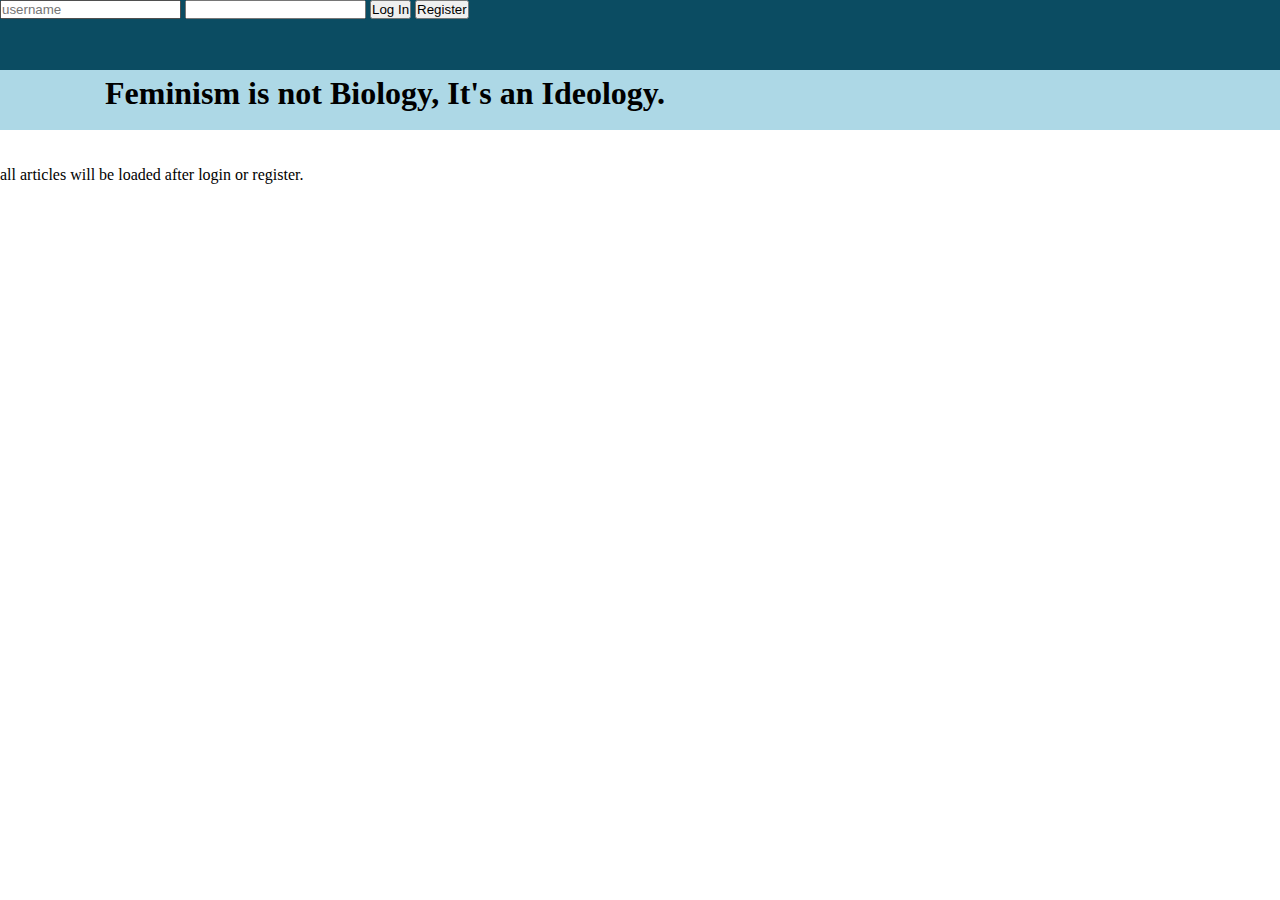
==== ui/index.html @ 9a6950fe "[imad-console] Updates ui/index.html" ====
<!DOCTYPE html>
<html>

<head>
	
	<title>
		Welcome Page
	
	</title>
	
	<link rel="stylesheet" type="text/css" href="/ui/style.css">
</head>

<body>
    
	<div id="upper">
		
		<span style="font-size:xx-large; font-family:Elephant ; margin: 60px 300px 10px 400px; color:white">
		   
		    Loading Login Status....
			
		</span>
		
	</div>
	
	<div id="heading">
		
		<b><span style="margin:90px"><STRONG>Feminism</STRONG> is not Biology, It's an Ideology.</span></b>
	
	</div>
	
	<div id="articles">
	  
	  <br><br style="margin-left=10px;">all articles will be loaded after login or register.
	 
	 </div>
	
	<script src="/ui/main.js">
	
	</script>
</body>
</html>
---- ui/style.css ----
*{
			padding:0;
			margin: 0;
}
#upper{
			height: 70px;
			background-color: #0b4c62;
}
#heading{
			height: 50px;
			background-color: lightblue;
			font-size: xx-large;
			font-family: Gabriola;
			padding: 5px 15px; 
}
p{
    font-size:x-large;
	font-family: Gabriola;
}
#link{
    font-size: xx-large;
	margin-left: 20px;
	font-family:Gabriola;
}
	
.first{
			margin: 10px;
	}
#contentOne{
			width: 800px;
			display: inline-block;
	}
.second{
			margin-right: 300px;
	}
.third{
			margin-right: 500px;
			margin-left: 30px;
	}
	
.container{
			height: 450px;
			width: 400px;
			margin: 10px;
			display: inline-block;
	}
.fourth{
			font-size:x-large;
			font-family: Lucida ;
			margin: 5px;
	}
.welcomePage{
			height: 250px;
			width: 600px;
			border:1px white solid;
			display: inline;
			margin: 20px 20px 10px 40px;
		}
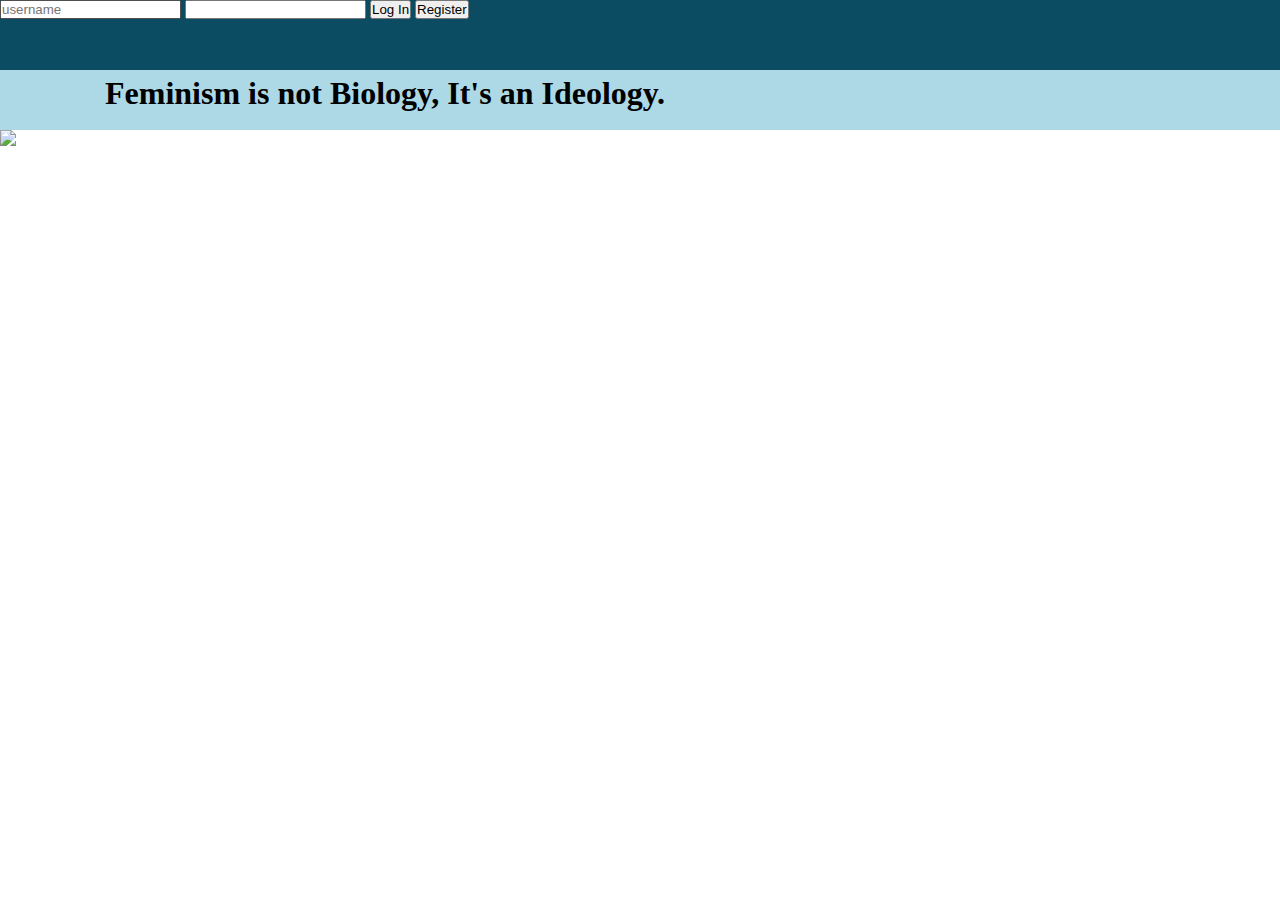
==== commit b24e73d2: "[imad-console] Updates ui/index.html" ====
--- a/ui/index.html
+++ b/ui/index.html
@@ -31,7 +31,7 @@
 	
 	<div id="articles">
 	  
-	  <br><br style="margin-left=10px;">all articles will be loaded after login or register.
+	  <img src="http://sayfty.com/wp-content/uploads/2015/04/women_empowered.jpg">
 	 
 	 </div>
 	
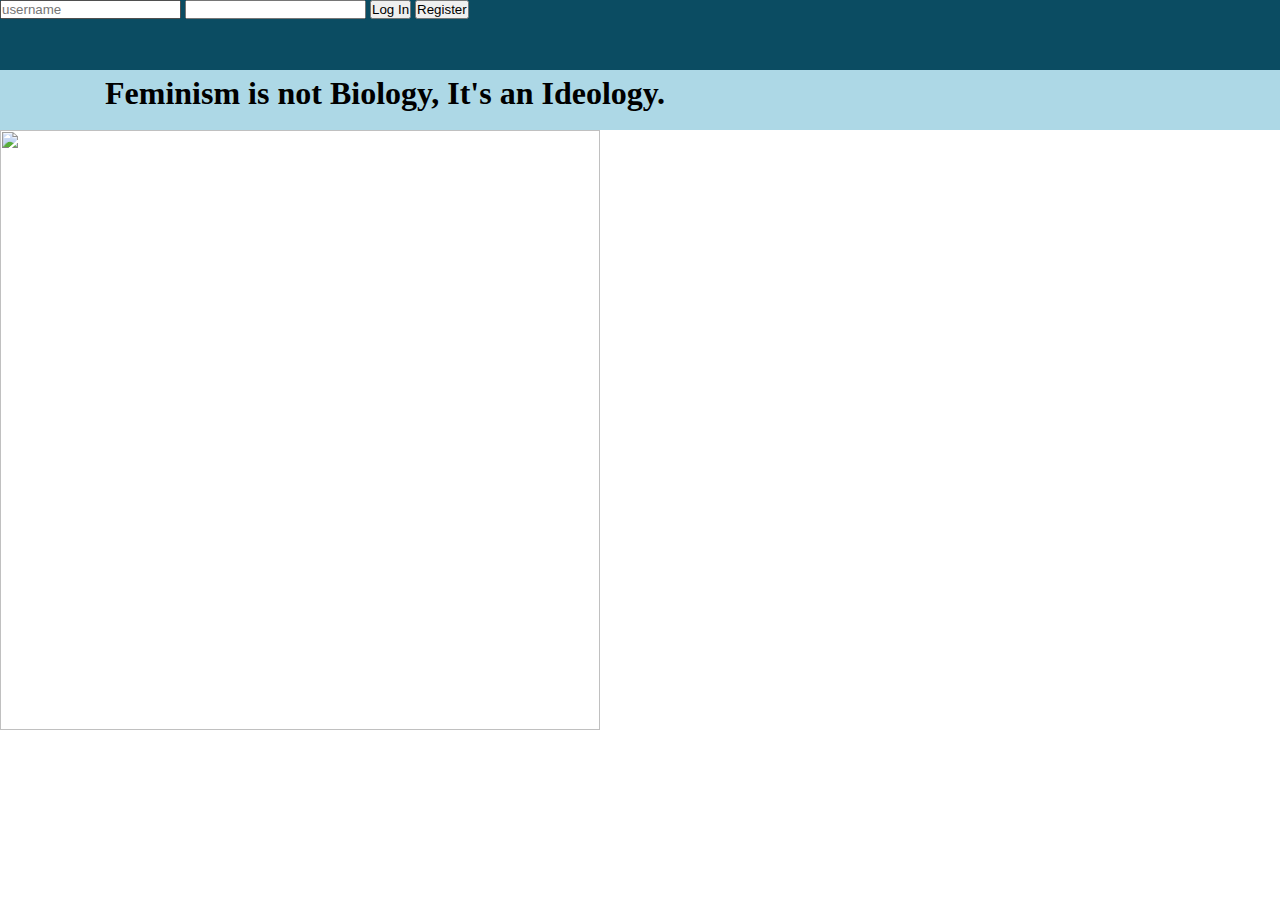
==== commit 6958bee2: "[imad-console] Updates ui/index.html" ====
--- a/ui/index.html
+++ b/ui/index.html
@@ -31,7 +31,7 @@
 	
 	<div id="articles">
 	  
-	  <img src="http://sayfty.com/wp-content/uploads/2015/04/women_empowered.jpg">
+	  <img src="http://sayfty.com/wp-content/uploads/2015/04/women_empowered.jpg" height=600px width=600px>
 	 
 	 </div>
 	
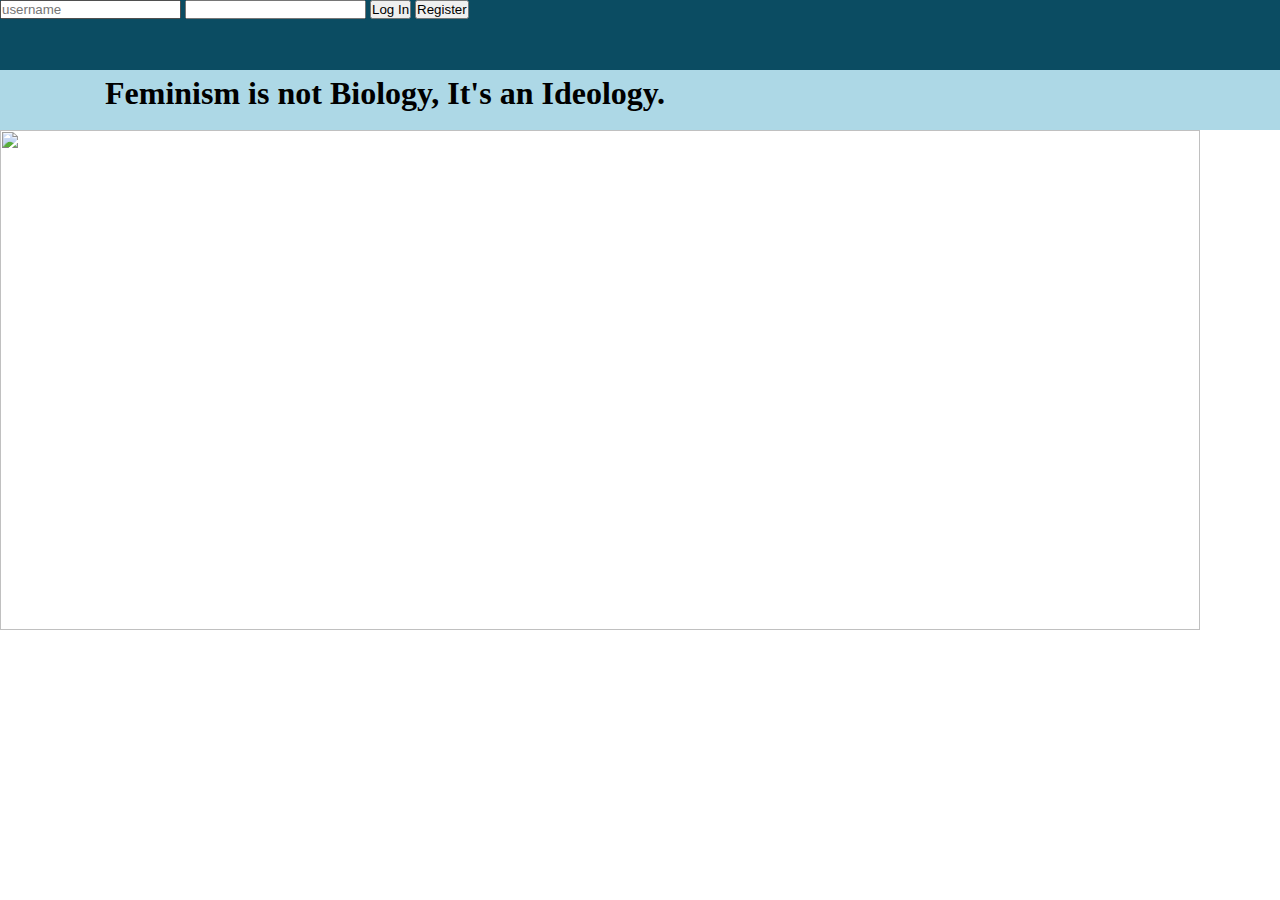
==== commit 29e59714: "[imad-console] Updates ui/index.html" ====
--- a/ui/index.html
+++ b/ui/index.html
@@ -31,7 +31,7 @@
 	
 	<div id="articles">
 	  
-	  <img src="http://sayfty.com/wp-content/uploads/2015/04/women_empowered.jpg" height=600px width=600px>
+	  <img src="http://sayfty.com/wp-content/uploads/2015/04/women_empowered.jpg" height=500px width=1200px>
 	 
 	 </div>
 	
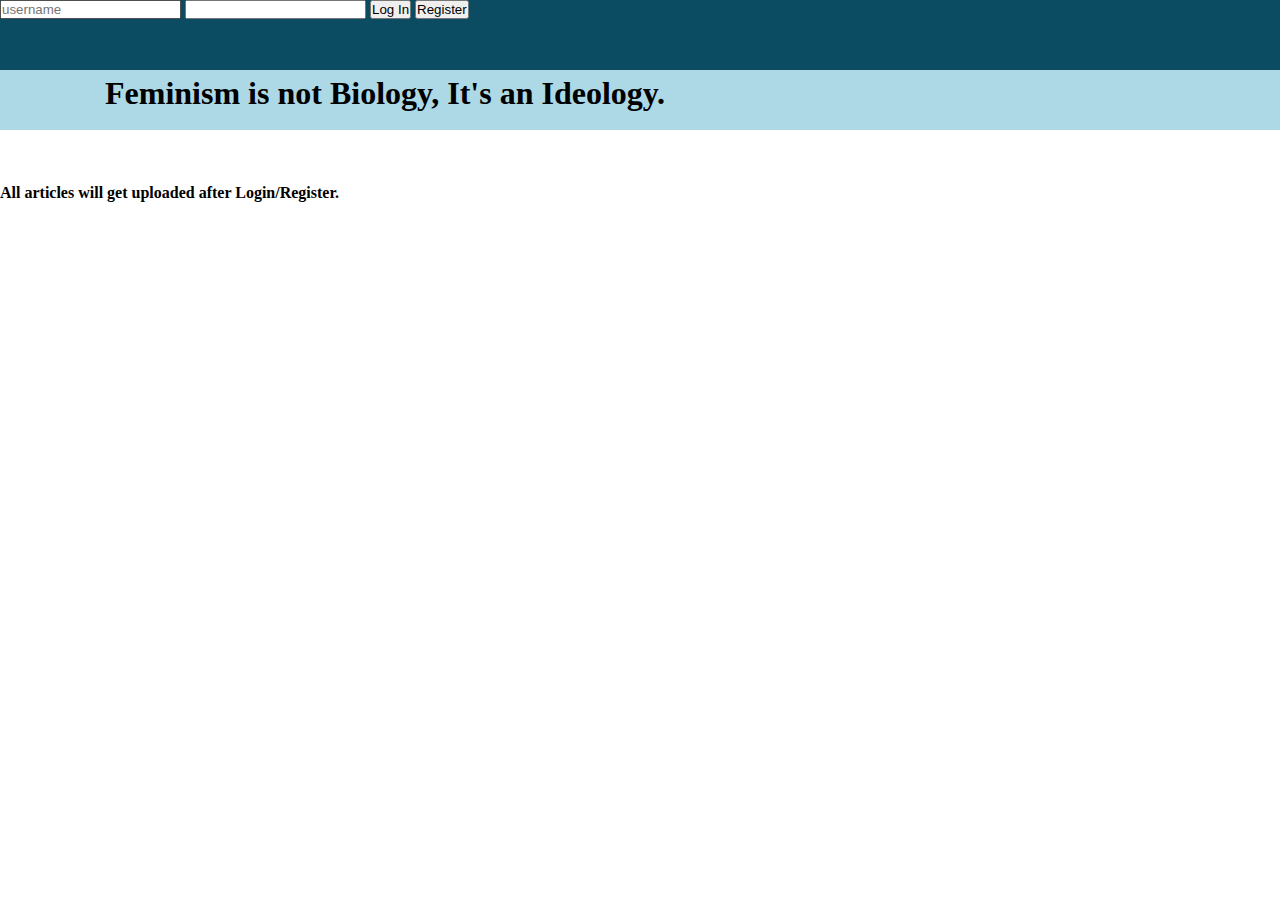
==== commit 605c62e6: "[imad-console] Updates ui/index.html" ====
--- a/ui/index.html
+++ b/ui/index.html
@@ -31,7 +31,7 @@
 	
 	<div id="articles">
 	  
-	  <img src="http://sayfty.com/wp-content/uploads/2015/04/women_empowered.jpg" height=500px width=1200px>
+	  <br><br><br><b>All articles will get uploaded after Login/Register.</b>
 	 
 	 </div>
 	
